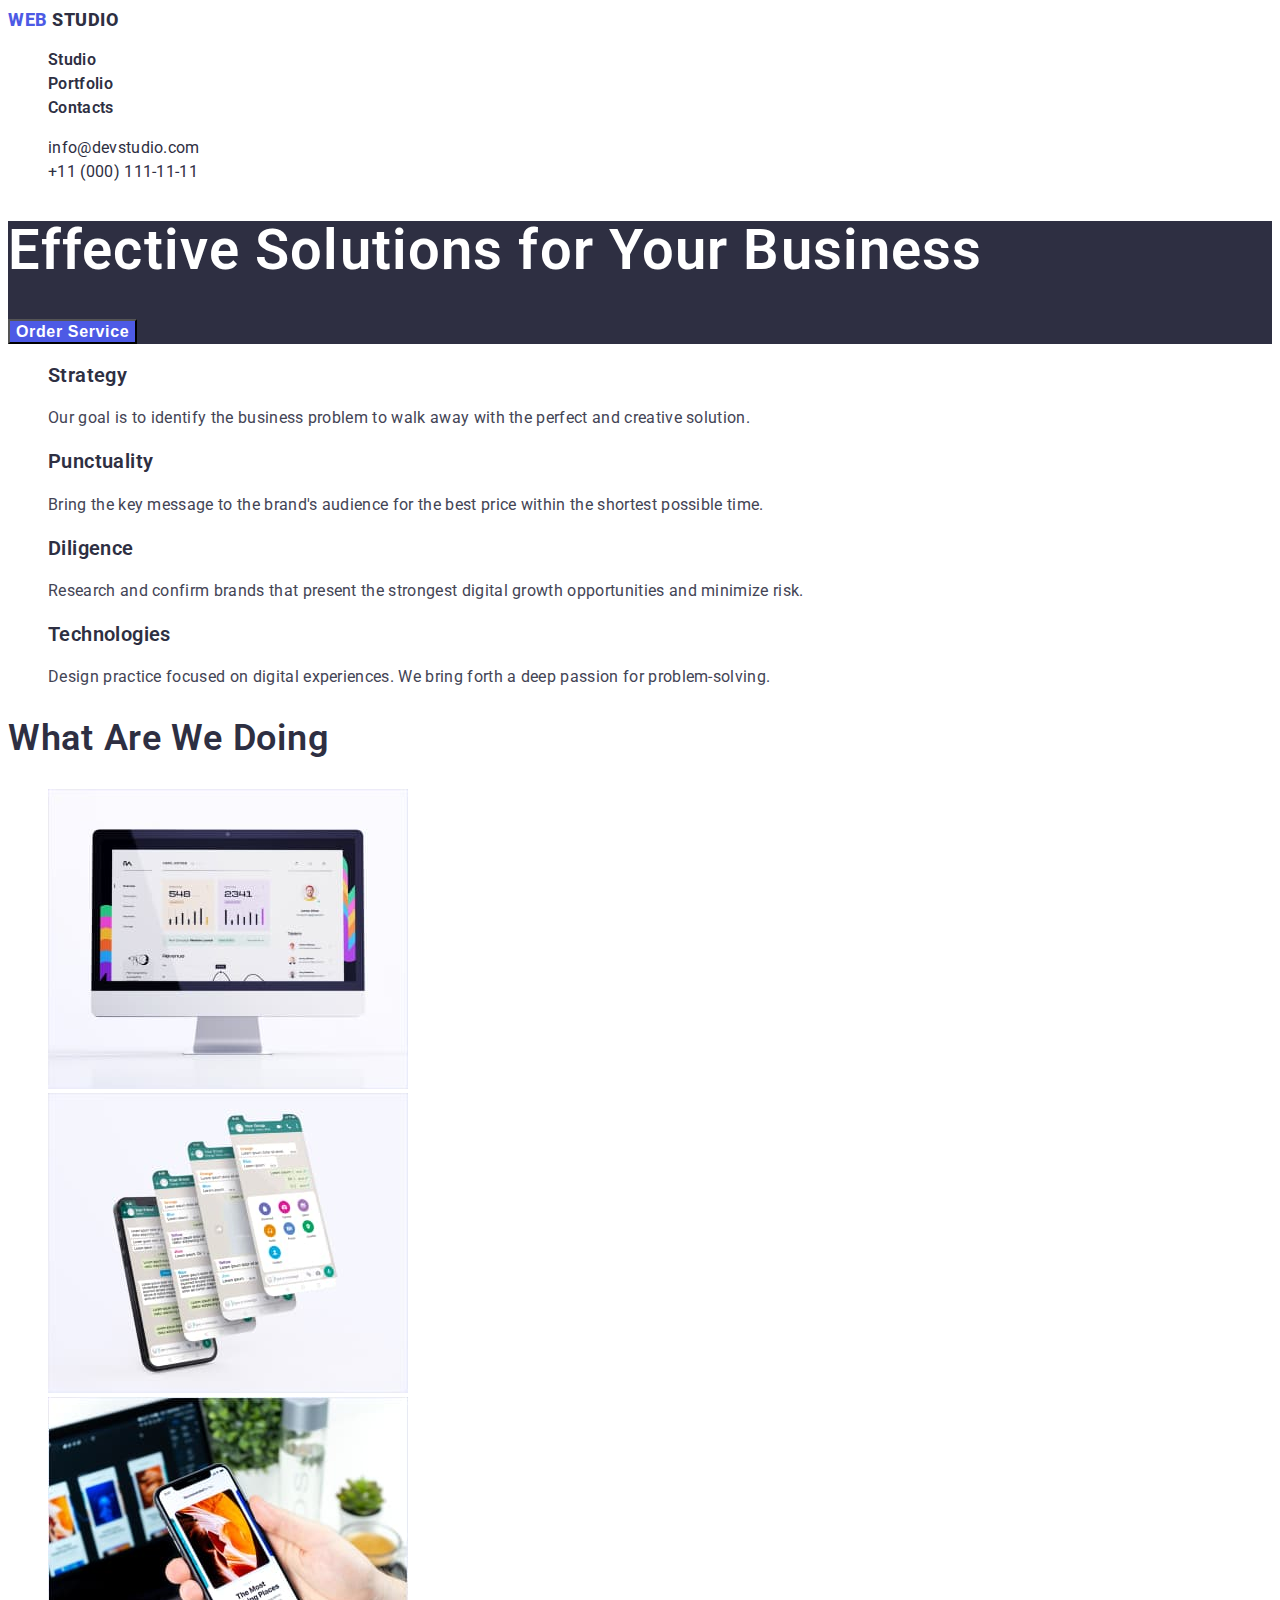
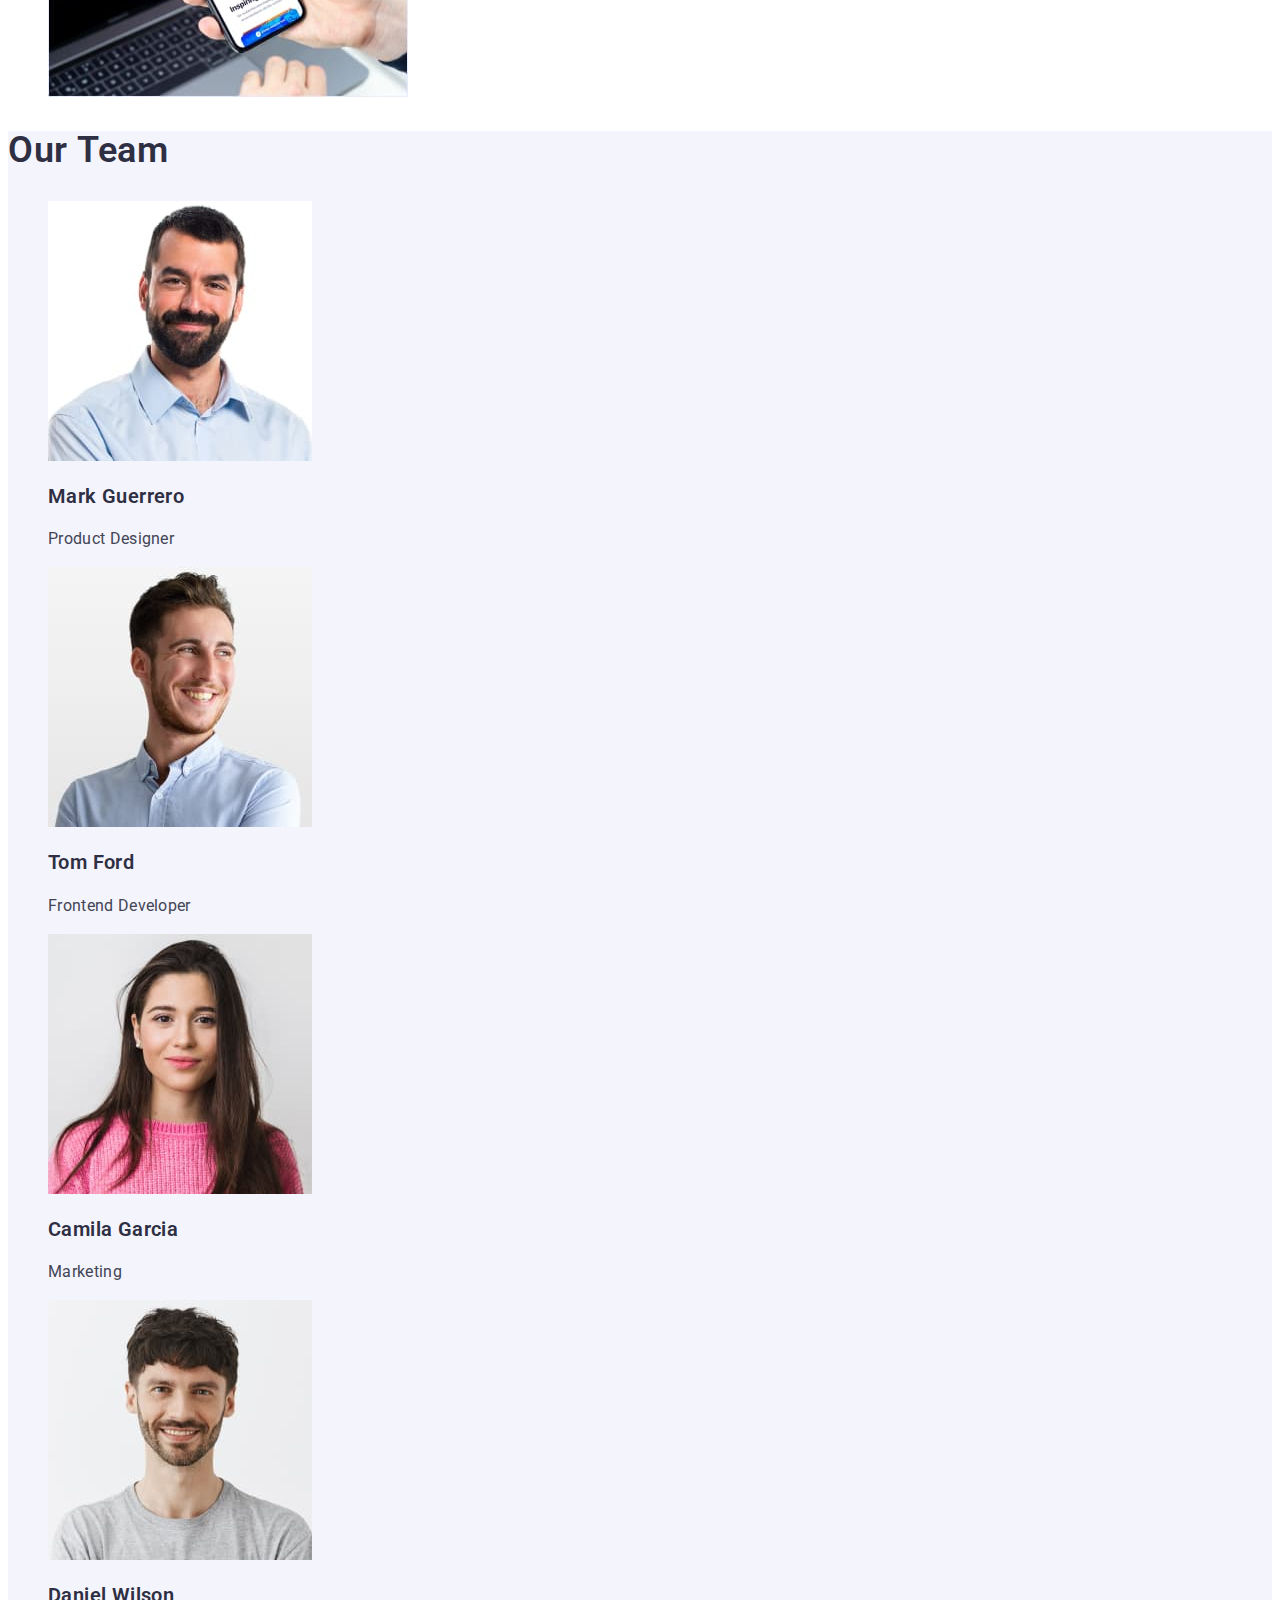
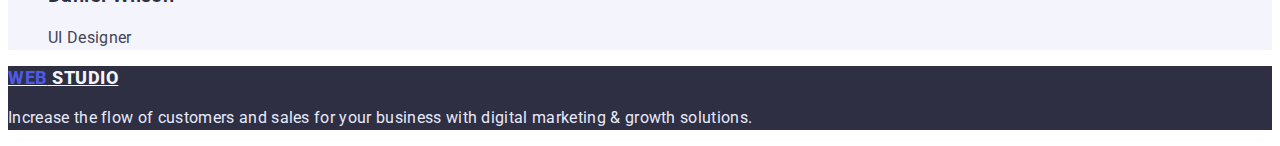
==== index.html @ 0944dae3 "Portfolio+css" ====
<!DOCTYPE html>
<html lang="en">
  <head>
    <meta charset="UTF-8" />
    <meta http-equiv="X-UA-Compatible" content="IE=edge" />
    <meta name="viewport" content="width=device-width, initial-scale=1.0" />
    <title>Студія</title>
    <link rel="preconnect" href="https://fonts.googleapis.com" />
    <link rel="preconnect" href="https://fonts.gstatic.com" crossorigin />
    <link
      href="https://fonts.googleapis.com/css2?family=Montserrat:wght@400;700&family=Raleway:wght@700&family=Roboto:wght@400;500;700;900&display=swap"
      rel="stylesheet"
    />

    <link rel="stylesheet" href="css/styles.css" />
  </head>

  <body>
    <header class="page-header">
      <nav class="page-nav">
        <a class="logotype link" href="./index.html"
          ><span class="logo-color">WEB</span> STUDIO</a
        >
        <ul class="menu list">
          <li class="menu-item">
            <a class="menu-link link" href="./index.html">Studio</a>
          </li>
          <li class="menu-item">
            <!-- <a class="menu-link link" href="./portfolio.html" target="_blank">Portfolio</a> -->
            <a class="menu-link link" href="./portfolio.html">Portfolio</a>
          </li>
          <li class="menu-item">
            <a class="menu-link link" href="">Contacts</a>
          </li>
        </ul>
      </nav>

      <ul class="contakts list">
        <li class="contakt-item">
          <a class="contakt-link link" href="mailto:info@devstudio.com"
            >info@devstudio.com</a
          >
        </li>
        <li class="contakt-item">
          <a class="contakt-link link" href="tel:+110001111111"
            >+11 (000) 111-11-11</a
          >
        </li>
      </ul>
    </header>

    <main>
      <!-- section N1 HERO-->
      <section class="hero">
        <h1 class="main-title">
          Effective Solutions
          <!--</br>-->
          for Your Business
        </h1>
        <button class="modal-btn" type="button">Order Service</button>
      </section>

      <!-- section N2 About-->
      <section>
        <h2 hidden>About us</h2>
        <ul class="list-about list">
          <li>
            <h3 class="description-title">Strategy</h3>
            <p class="description-text">
              Our goal is to identify the business problem to walk away with the
              perfect and creative solution.
            </p>
          </li>
          <li>
            <h3 class="description-title">Punctuality</h3>
            <p class="description-text">
              Bring the key message to the brand's audience for the best price
              within the shortest possible time.
            </p>
          </li>
          <li>
            <h3 class="description-title">Diligence</h3>
            <p class="description-text">
              Research and confirm brands that present the strongest digital
              growth opportunities and minimize risk.
            </p>
          </li>
          <li>
            <h3 class="description-title">Technologies</h3>
            <p class="description-text">
              Design practice focused on digital experiences. We bring forth a
              deep passion for problem-solving.
            </p>
          </li>
        </ul>
      </section>

      <!-- section N3 What are we doing -->
      <section>
        <h2 class="secondery-title">What are we doing</h2>
        <ul class="list-images list">
          <li>
            <img src="./images/pc.jpg" alt="PC" width="360" height="300" />
          </li>
          <li>
            <img
              src="./images/android.jpg"
              alt="IOS/Android"
              width="360"
              height="300"
            />
          </li>
          <li>
            <img
              src="./images/laptop.jpg"
              alt="Laptop"
              width="360"
              height="300"
            />
          </li>
        </ul>
      </section>

      <!-- section N4 Our Team-->
      <section class="our-team-section">
        <h2 class="secondery-title">Our Team</h2>
        <ul class="list-team list">
          <li>
            <img
              src="./images/mark_guerrero.jpg"
              alt="Mark Guerrero"
              width="264"
              height="260"
            />
            <h3 class="description-title">Mark Guerrero</h3>
            <p class="description-text">Product Designer</p>
          </li>
          <li>
            <img
              src="./images/tom_ford.jpg"
              alt="Tom Ford"
              width="264"
              height="260"
            />
            <h3 class="description-title">Tom Ford</h3>
            <p class="description-text">Frontend Developer</p>
          </li>
          <li>
            <img
              src="./images/camila_garcia.jpg"
              alt="Camila Garcia"
              width="264"
              height="260"
            />
            <h3 class="description-title">Camila Garcia</h3>
            <p class="description-text">Marketing</p>
          </li>
          <li>
            <img
              src="./images/daniel_wilson.jpg"
              alt="Daniel Wilson"
              width="264"
              height="260"
            />
            <h3 class="description-title">Daniel Wilson</h3>
            <p class="description-text">UI Designer</p>
          </li>
        </ul>
      </section>
    </main>

    <!-- =========footer======== -->
    <footer class="footer">
      <a class="logotype" href="./index.html" target="_blank"
        ><span class="logo-color">WEB</span> STUDIO</a
      >
      <p class="description-text">
        Increase the flow of customers and sales for your business with digital
        marketing & growth solutions.
      </p>
    </footer>
  </body>
</html>
---- css/styles.css ----
:root {
  --background-color-hero: #2e2f42;
  --background-color-footer: #2e2f42;
}

/* --------Общие правила body -------*/

body {
  font-family: "Montserrat", sans-serif;
  font-family: "Raleway", sans-serif;
  font-family: "Roboto", sans-serif;
  color: #2e2f42;
}
/* -------------------------------------- */

/* -----Сброс свойств STUDIO & PORTFOLIO---- */
.list {
  list-style: none; /*сброс точки в списках*/
}

.link {
  text-decoration: none; /*сброс подчеркивания*/
}
/* ----------------------------------------- */

/* -----header STUDIO & PORTFOLIO------ */

.logotype {
  /* font-family: 'Raleway', sans-serif; */
  /* font-style: normal; */
  font-weight: 800;
  font-size: 18px;
  line-height: 1.33;
  /* align-items: center; */
  letter-spacing: 0.03em;
  color: #2e2f42;
  text-transform: uppercase;
  /* text-decoration: none; */
}

.logo-color {
  color: #4d5ae5;
}

/* -------portfolio------ */
.menu-link {
  /* font-family: 'Roboto', sans-serif; */
  /* font-style: normal; */
  font-weight: 600;
  font-size: 16px;
  line-height: 1.5;
  letter-spacing: 0.02em;
  color: #2e2f42;
}

.menu-link:hover,
.menu-link:focus {
  color: #4d5ae5;
  /* color: red; */
}

.contakt-link {
  /* font-family: 'Roboto', sans-serif; */
  /* font-style: normal; */
  font-weight: 400;
  font-size: 16px;
  line-height: 24px;
  letter-spacing: 0.02em;
  color: #2e2f42;
}

.contakt-link:hover,
.contakt-link:focus {
  color: #4d5ae5;
  /* color: red; */
}

/* end-----header STUDIO & PORTFOLIO----end-- */

/* -----Загальні стилі STUDIO & PORTFOLIO------ */
/* common ruls for STUDIO & PORTFOLIO */

.main-title {
  /* font-family: 'Roboto', sans-serif; */
  /* font-style: normal; */
  font-weight: 600;
  font-size: 56px;
  line-height: 1.07;
  /* text-align: center; */
  letter-spacing: 0.02em;
  color: #ffffff;
}

.secondery-title {
  /* font-family: 'Roboto', sans-serif; */
  /* font-style: normal; */
  font-weight: 600;
  font-size: 36px;
  line-height: 1.11;
  /* identical to box height, or 111% */
  /* text-align: center; */
  letter-spacing: 0.02em;
  text-transform: capitalize;
}

.description-title {
  /* font-family: 'Roboto', sans-serif; */
  /* font-style: normal; */
  font-weight: 600;
  font-size: 20px;
  line-height: 1.12;
  /* identical to box height, or 120% */
  letter-spacing: 0.02em;
  /* color: #2E2F42; */
}

.description-text {
  /* font-family: 'Roboto', sans-serif; */
  /* font-style: normal; */
  font-weight: 400;
  font-size: 16px;
  line-height: 1.5;
  /* or 150% */
  letter-spacing: 0.02em;
  color: #434455;
}

.modal-btn {
  /* font-family: 'Roboto', sans-serif; */
  /* font-style: normal; */
  font-weight: 600;
  font-size: 16px;
  line-height: 1.19;
  /* display: flex; */
  align-items: center;
  letter-spacing: 0.04em;
  color: #ffffff;
  cursor: pointer;
  background-color: #4d5ae5;
}

.modal-btn:hover,
.modal-btn:focus {
  background-color: #404bbf;
}

/* end==================================end */

/* -------  STUDIO only-----------*/

.hero {
  /* background-color: #2E2F42; */
  background-color: var(--background-color-hero);
}

.our-team-section {
  background-color: #f4f4fd;
}
/* end--------------------------- */

/* -------  Portfolio only-----------*/
.back-fone-text {
  color: #f4f4fd;
}
/* -------  Portfolio only-----------*/

/* ----footer-STUDIO & PORTFOLIO------- */

.footer {
  background-color: var(--background-color-footer);
}

/* наслідує з description-text */
.footer .description-text {
  /* font-family: 'Roboto', sans-serif; */
  /* font-style: normal; */
  /* font-weight: 400; */
  /* font-size: 16px; */
  /* line-height: 1.5; */
  /* or 150% */
  /* letter-spacing: 0.02em; */
  color: #e7e9fc;
}

.footer .logotype {
  color: #f4f4fd;
}
/* end==================================end */
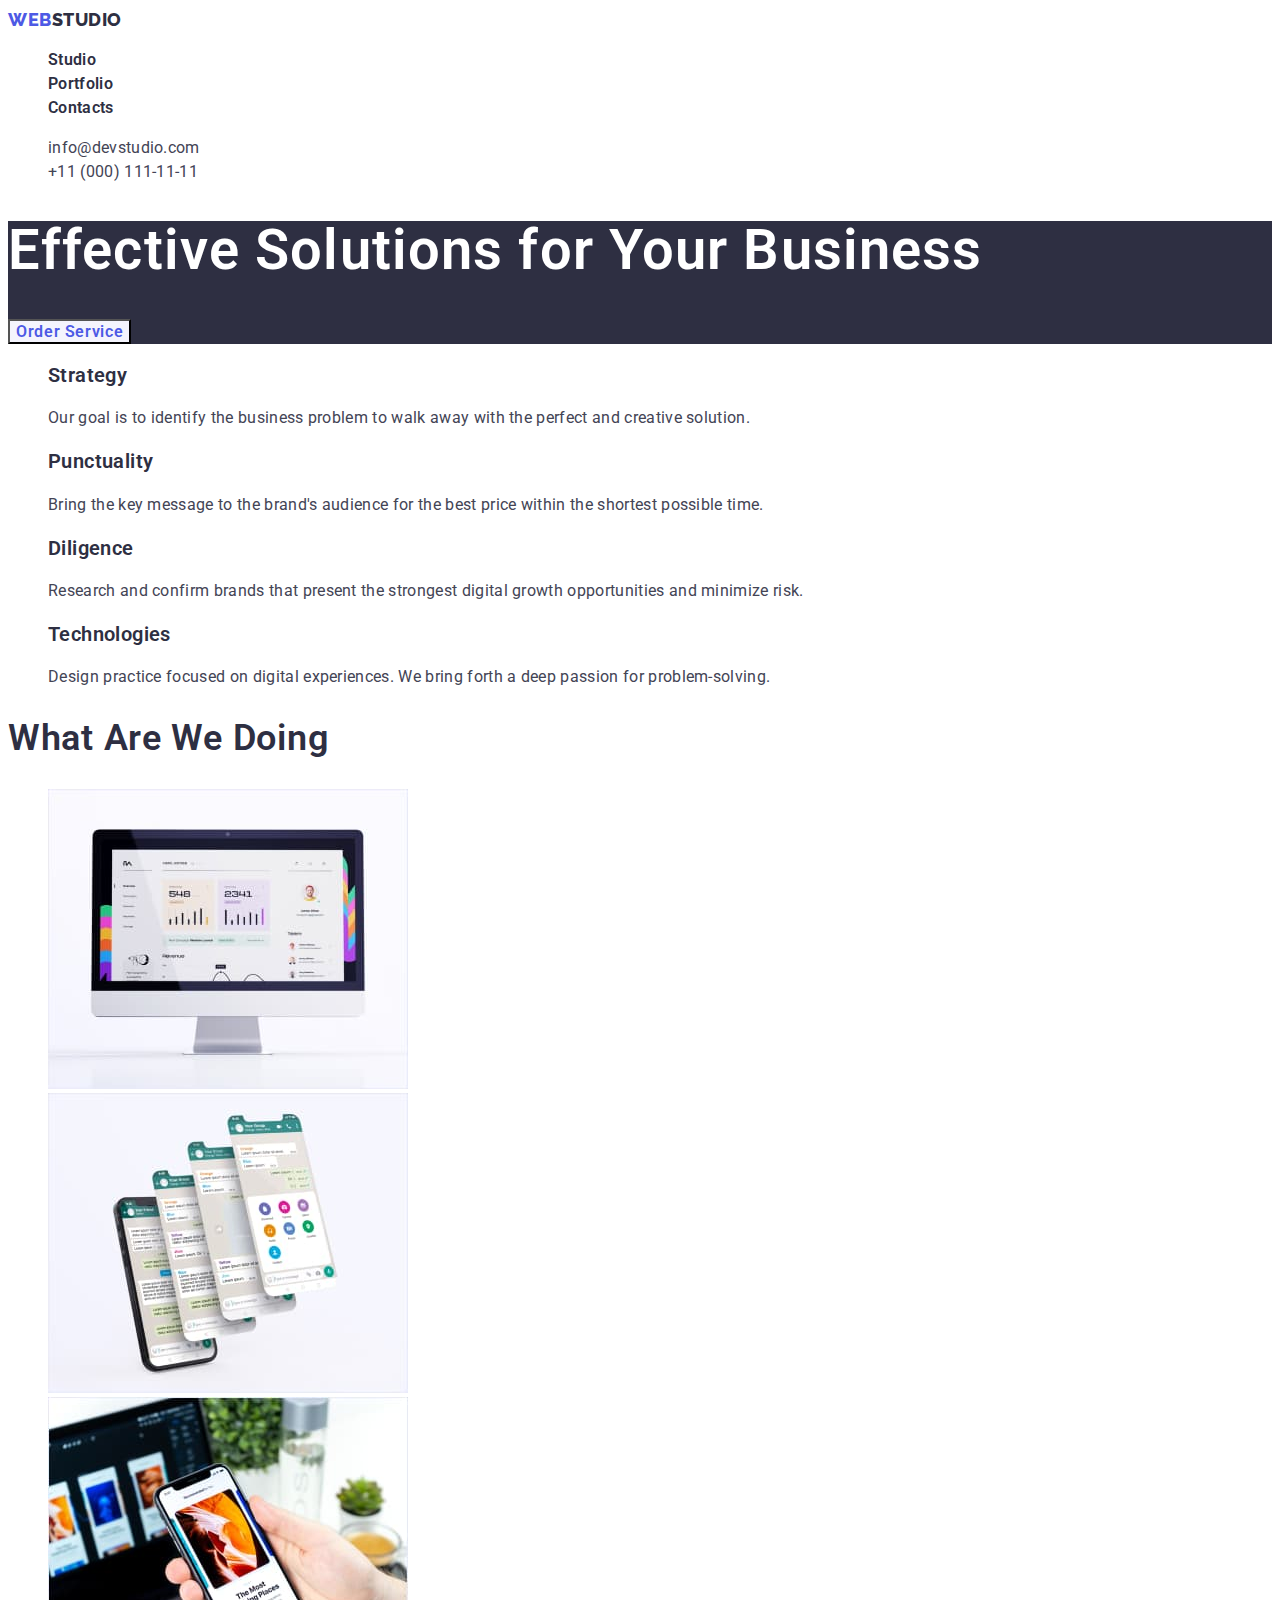
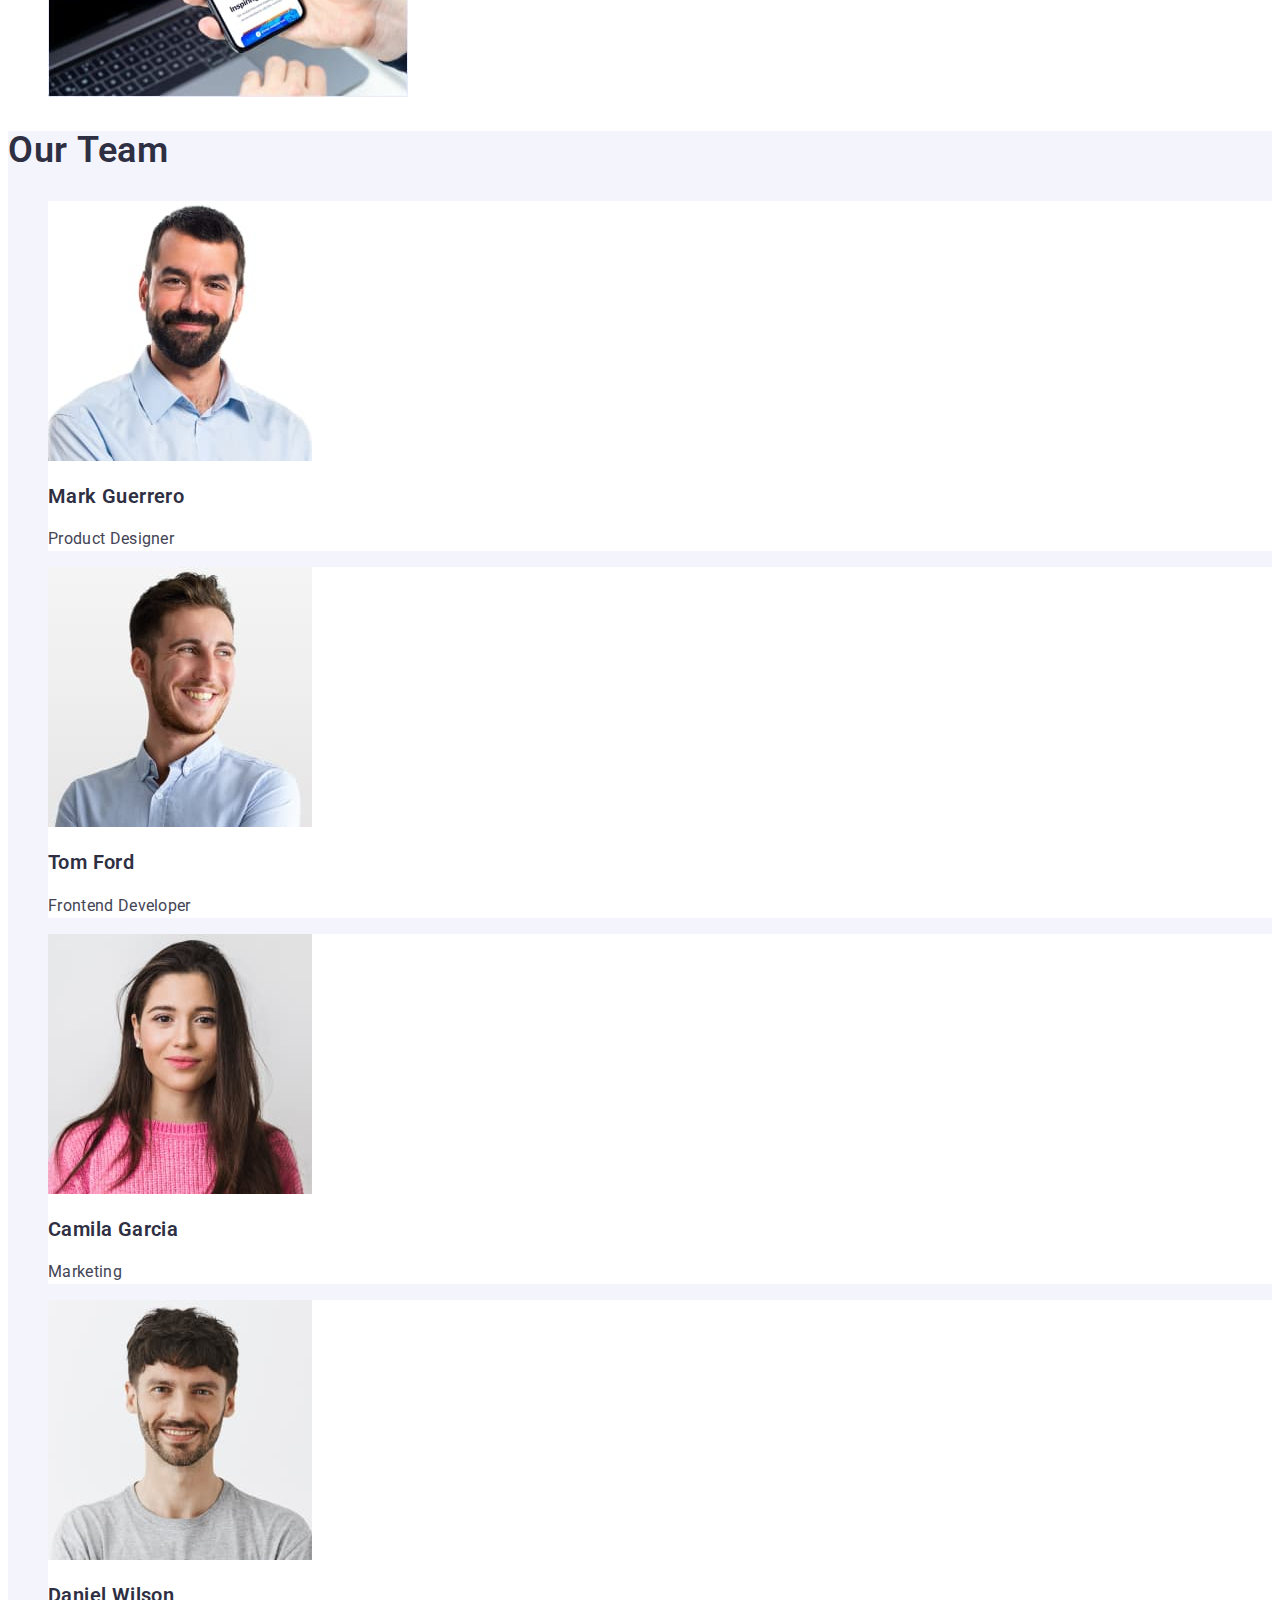
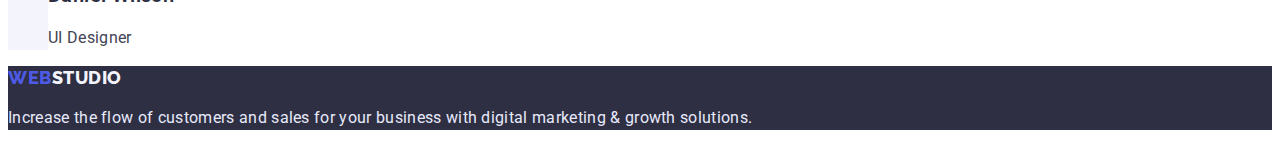
==== commit bb0f954d: "Correct HW2" ====
--- a/index.html
+++ b/index.html
@@ -5,12 +5,18 @@
     <meta http-equiv="X-UA-Compatible" content="IE=edge" />
     <meta name="viewport" content="width=device-width, initial-scale=1.0" />
     <title>Студія</title>
-    <link rel="preconnect" href="https://fonts.googleapis.com" />
+
+    <link rel="preconnect" href="https://fonts.googleapis.com">
+    <link rel="preconnect" href="https://fonts.gstatic.com" crossorigin>
+    <link href="https://fonts.googleapis.com/css2?family=Raleway:wght@800&family=Roboto:wght@400;500;700;900&display=swap" rel="stylesheet">
+
+
+    <!-- <link rel="preconnect" href="https://fonts.googleapis.com" />
     <link rel="preconnect" href="https://fonts.gstatic.com" crossorigin />
     <link
       href="https://fonts.googleapis.com/css2?family=Montserrat:wght@400;700&family=Raleway:wght@700&family=Roboto:wght@400;500;700;900&display=swap"
       rel="stylesheet"
-    />
+    /> -->
 
     <link rel="stylesheet" href="css/styles.css" />
   </head>
@@ -19,7 +25,7 @@
     <header class="page-header">
       <nav class="page-nav">
         <a class="logotype link" href="./index.html"
-          ><span class="logo-color">WEB</span> STUDIO</a
+          ><span class="logo-color">WEB</span>STUDIO</a
         >
         <ul class="menu list">
           <li class="menu-item">
@@ -171,8 +177,8 @@
 
     <!-- =========footer======== -->
     <footer class="footer">
-      <a class="logotype" href="./index.html" target="_blank"
-        ><span class="logo-color">WEB</span> STUDIO</a
+      <a class="logotype link" href="./index.html" target="_blank"
+        ><span class="logo-color">WEB</span>STUDIO</a
       >
       <p class="description-text">
         Increase the flow of customers and sales for your business with digital
--- a/css/styles.css
+++ b/css/styles.css
@@ -1,183 +1,193 @@
 :root {
-  --background-color-hero: #2e2f42;
-  --background-color-footer: #2e2f42;
+  --main-color:             #2e2f42;
+  --main-title-color:       #ffffff;
+  --color-description-text: #434455;
+  --btn-color:              #f4f4fd;
+  --secondery-color:        #4d5ae5;
+  /* --btn-backgr-color:       #f4f4fd; */
+  /* --btn-color-hover:        #f4f4fd; */
+  
+
+  /* --menu-color-hover:    #4d5ae5;
+  --first-leter-logo-color: #4d5ae5;
+  --btn-backgr-color-hover: #4d5ae5;
+  --btn-color:              #4d5ae5; */
+  
+
 }
 
 /* --------Общие правила body -------*/
 
 body {
-  font-family: "Montserrat", sans-serif;
-  font-family: "Raleway", sans-serif;
   font-family: "Roboto", sans-serif;
-  color: #2e2f42;
+  font-style: normal;
+  /* color: #2e2f42; */
+  color: var(--main-color);
 }
-/* -------------------------------------- */
+/* end---------------------------------- */
 
 /* -----Сброс свойств STUDIO & PORTFOLIO---- */
 .list {
   list-style: none; /*сброс точки в списках*/
 }
-
 .link {
   text-decoration: none; /*сброс подчеркивания*/
 }
-/* ----------------------------------------- */
+/* end------------------------------------ */
+
+/* -----спрятать загловок PORTFOLIO---- */
+.visually-hidden {
+  position: absolute;
+  white-space: nowrap;
+  width: 1px;
+  height: 1px;
+  overflow: hidden;
+  border: 0;
+  padding: 0;
+  clip: rect(0 0 0 0);
+  clip-path: inset(50%);
+  margin: -1px;
+}
 
 /* -----header STUDIO & PORTFOLIO------ */
 
 .logotype {
-  /* font-family: 'Raleway', sans-serif; */
-  /* font-style: normal; */
+  font-family: "Raleway", sans-serif;
   font-weight: 800;
   font-size: 18px;
   line-height: 1.33;
-  /* align-items: center; */
   letter-spacing: 0.03em;
-  color: #2e2f42;
+  /* color: #2e2f42; */
+  color: var(--main-color);
   text-transform: uppercase;
-  /* text-decoration: none; */
 }
 
 .logo-color {
-  color: #4d5ae5;
+  /* color: #4d5ae5; */
+  color: var(--secondery-color);
 }
 
-/* -------portfolio------ */
 .menu-link {
-  /* font-family: 'Roboto', sans-serif; */
-  /* font-style: normal; */
   font-weight: 600;
   font-size: 16px;
   line-height: 1.5;
   letter-spacing: 0.02em;
-  color: #2e2f42;
+  /* color: #2e2f42; */
+  color: var(--main-color);
 }
 
 .menu-link:hover,
 .menu-link:focus {
-  color: #4d5ae5;
-  /* color: red; */
+  /* color: #4d5ae5; */
+  color: var(--secondery-color);
 }
 
 .contakt-link {
-  /* font-family: 'Roboto', sans-serif; */
-  /* font-style: normal; */
   font-weight: 400;
   font-size: 16px;
-  line-height: 24px;
+  line-height: 1.5;
   letter-spacing: 0.02em;
-  color: #2e2f42;
+  /* color: #434455; */
+  color: var(--color-description-text);
 }
 
 .contakt-link:hover,
 .contakt-link:focus {
-  color: #4d5ae5;
-  /* color: red; */
+  /* color: #4d5ae5; */
+  color: var(--secondery-color);
 }
 
 /* end-----header STUDIO & PORTFOLIO----end-- */
 
 /* -----Загальні стилі STUDIO & PORTFOLIO------ */
-/* common ruls for STUDIO & PORTFOLIO */
 
 .main-title {
-  /* font-family: 'Roboto', sans-serif; */
-  /* font-style: normal; */
   font-weight: 600;
   font-size: 56px;
   line-height: 1.07;
-  /* text-align: center; */
   letter-spacing: 0.02em;
-  color: #ffffff;
+  /* color: #ffffff; */
+  color: var(--main-title-color);
 }
 
 .secondery-title {
-  /* font-family: 'Roboto', sans-serif; */
-  /* font-style: normal; */
   font-weight: 600;
   font-size: 36px;
   line-height: 1.11;
-  /* identical to box height, or 111% */
   /* text-align: center; */
   letter-spacing: 0.02em;
   text-transform: capitalize;
+  /* color: var(--main-color); from body*/
 }
 
 .description-title {
-  /* font-family: 'Roboto', sans-serif; */
-  /* font-style: normal; */
   font-weight: 600;
   font-size: 20px;
   line-height: 1.12;
-  /* identical to box height, or 120% */
   letter-spacing: 0.02em;
-  /* color: #2E2F42; */
+  /* color: var(--main-color); from body*/
 }
 
 .description-text {
-  /* font-family: 'Roboto', sans-serif; */
-  /* font-style: normal; */
   font-weight: 400;
   font-size: 16px;
   line-height: 1.5;
-  /* or 150% */
   letter-spacing: 0.02em;
-  color: #434455;
+  /* color: #434455; */
+  color: var(--color-description-text);
 }
 
 .modal-btn {
-  /* font-family: 'Roboto', sans-serif; */
-  /* font-style: normal; */
+  font-family: "Roboto", sans-serif;
+  font-style: normal;
   font-weight: 600;
   font-size: 16px;
   line-height: 1.19;
   /* display: flex; */
   align-items: center;
   letter-spacing: 0.04em;
-  color: #ffffff;
   cursor: pointer;
-  background-color: #4d5ae5;
+
+  color: var(--secondery-color);
+  background-color: var(--btn-color);
 }
 
 .modal-btn:hover,
 .modal-btn:focus {
-  background-color: #404bbf;
+  color: var(--btn-color);
+  background-color: var(--secondery-color);
 }
-
 /* end==================================end */
 
 /* -------  STUDIO only-----------*/
 
 .hero {
   /* background-color: #2E2F42; */
-  background-color: var(--background-color-hero);
+  background-color: var(--main-color);
 }
-
 .our-team-section {
   background-color: #f4f4fd;
+}
+.our-team-section li {
+  background-color: #ffffff;
 }
 /* end--------------------------- */
 
 /* -------  Portfolio only-----------*/
-.back-fone-text {
-  color: #f4f4fd;
-}
-/* -------  Portfolio only-----------*/
+
+/* end--------------------------- */
 
 /* ----footer-STUDIO & PORTFOLIO------- */
 
 .footer {
-  background-color: var(--background-color-footer);
+  background-color: var(--main-color);
 }
 
 /* наслідує з description-text */
 .footer .description-text {
-  /* font-family: 'Roboto', sans-serif; */
-  /* font-style: normal; */
   /* font-weight: 400; */
   /* font-size: 16px; */
   /* line-height: 1.5; */
-  /* or 150% */
   /* letter-spacing: 0.02em; */
   color: #e7e9fc;
 }
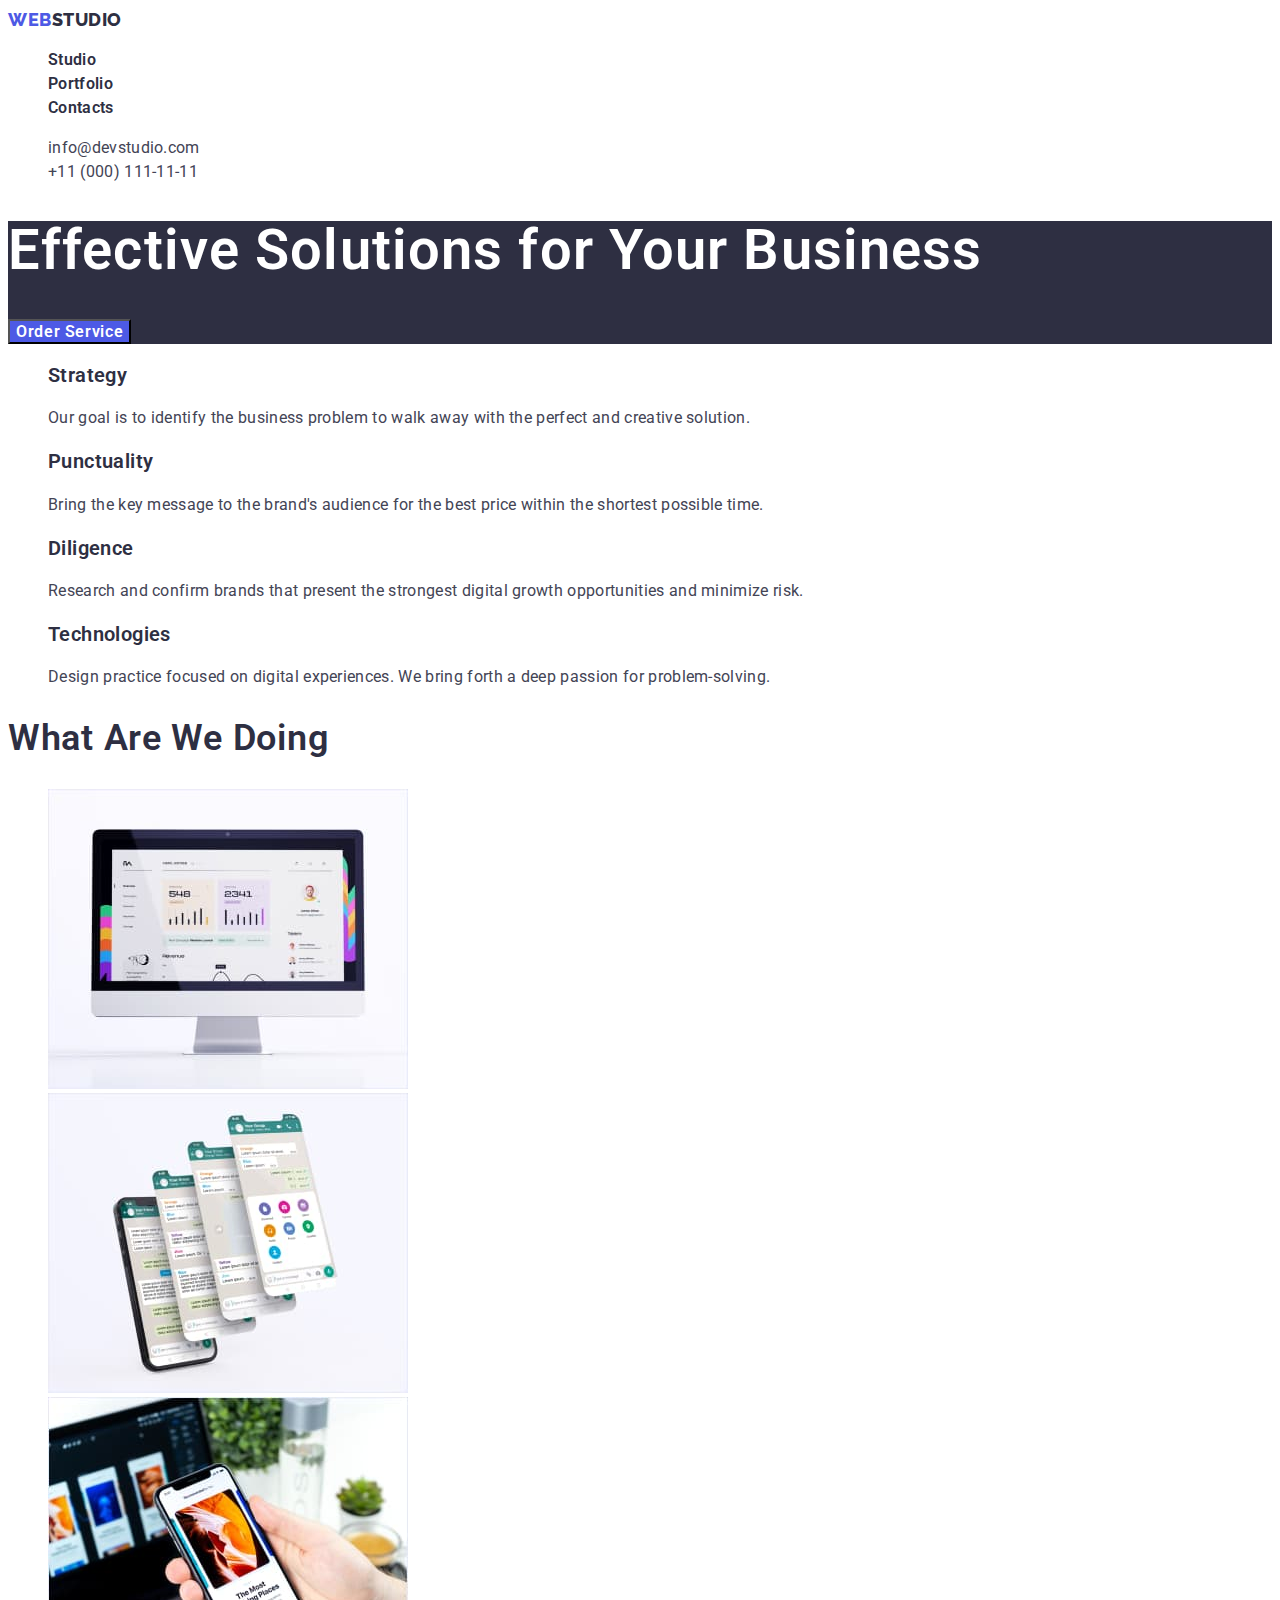
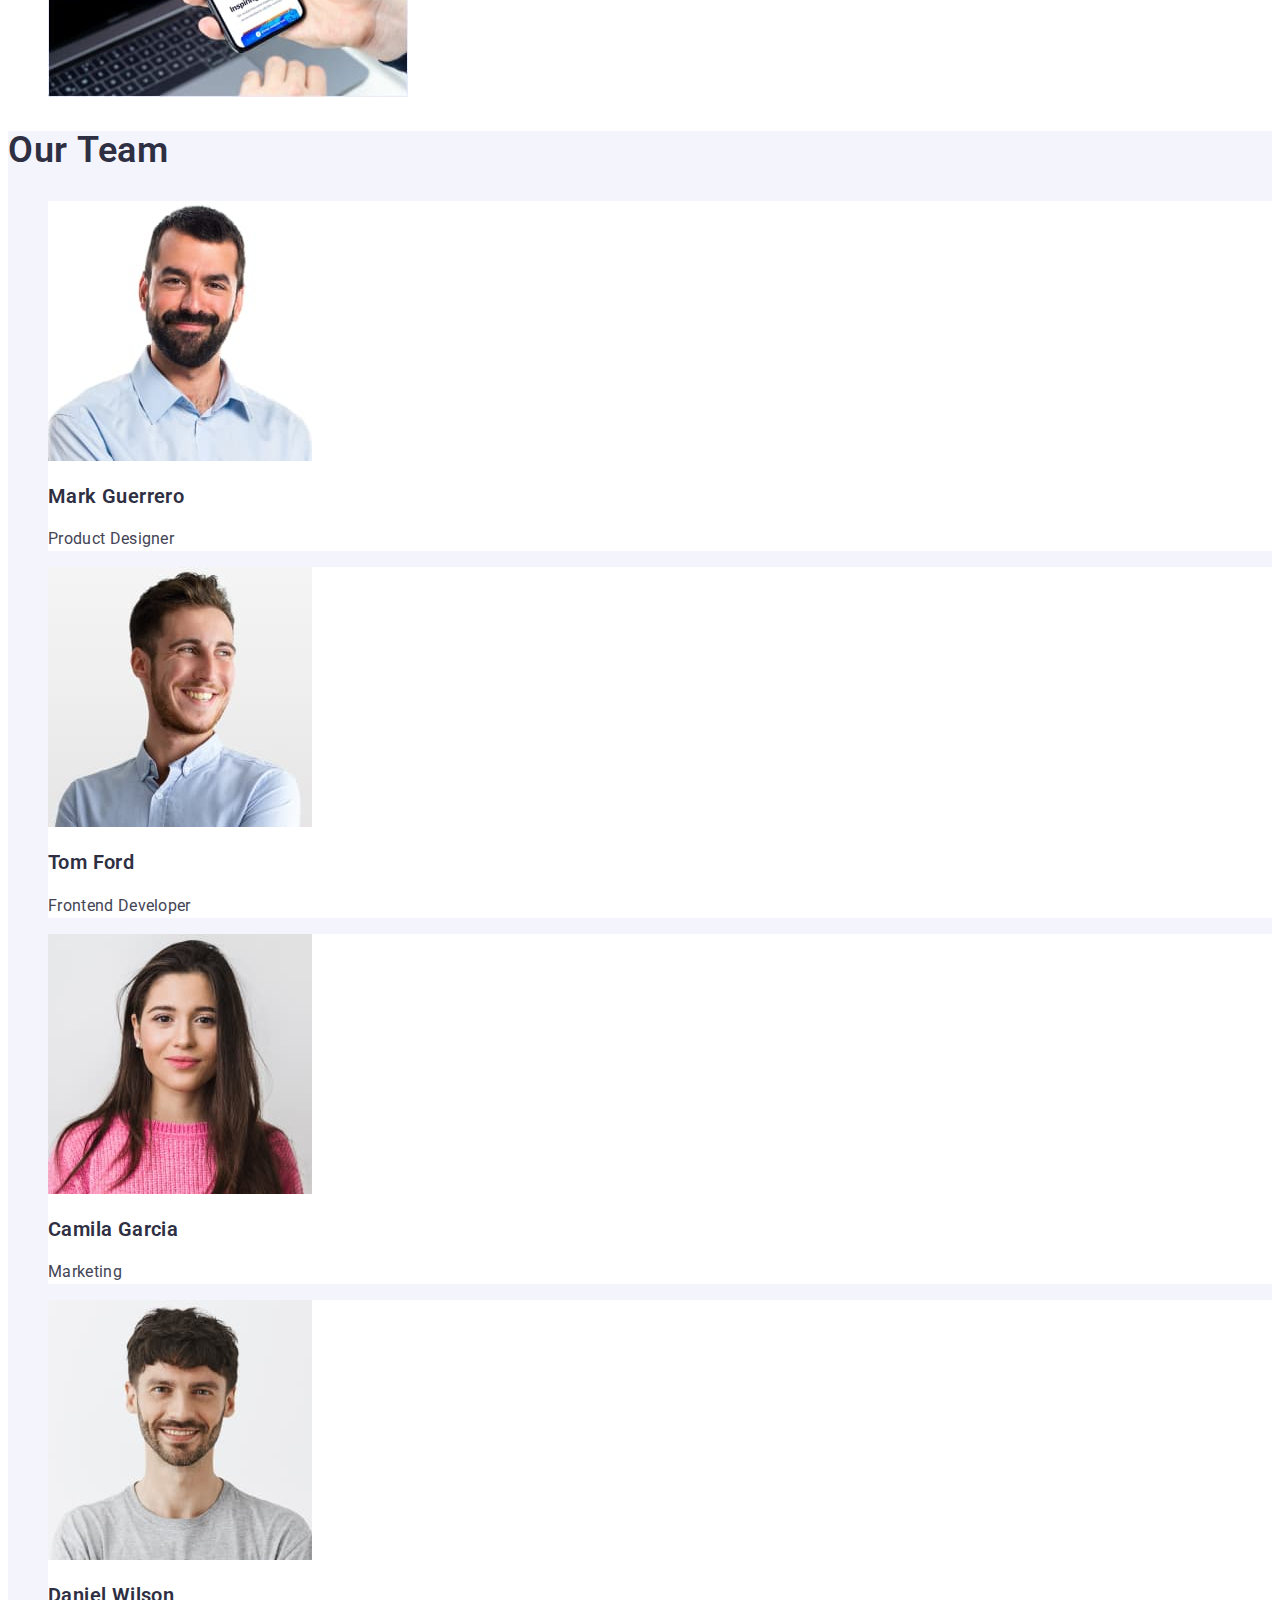
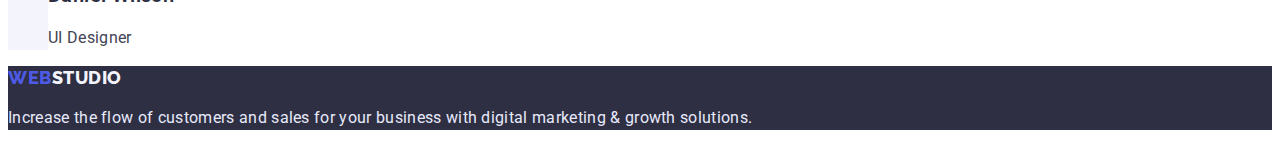
==== commit 17f0bbc0: "correct 2" ====
--- a/index.html
+++ b/index.html
@@ -6,10 +6,12 @@
     <meta name="viewport" content="width=device-width, initial-scale=1.0" />
     <title>Студія</title>
 
-    <link rel="preconnect" href="https://fonts.googleapis.com">
-    <link rel="preconnect" href="https://fonts.gstatic.com" crossorigin>
-    <link href="https://fonts.googleapis.com/css2?family=Raleway:wght@800&family=Roboto:wght@400;500;700;900&display=swap" rel="stylesheet">
-
+    <link rel="preconnect" href="https://fonts.googleapis.com" />
+    <link rel="preconnect" href="https://fonts.gstatic.com" crossorigin />
+    <link
+      href="https://fonts.googleapis.com/css2?family=Raleway:wght@800&family=Roboto:wght@400;500;700;900&display=swap"
+      rel="stylesheet"
+    />
 
     <!-- <link rel="preconnect" href="https://fonts.googleapis.com" />
     <link rel="preconnect" href="https://fonts.gstatic.com" crossorigin />
@@ -25,7 +27,7 @@
     <header class="page-header">
       <nav class="page-nav">
         <a class="logotype link" href="./index.html"
-          ><span class="logo-color">WEB</span>STUDIO</a
+          ><span class="logo-color">web</span>studio</a
         >
         <ul class="menu list">
           <li class="menu-item">
@@ -63,7 +65,7 @@
           <!--</br>-->
           for Your Business
         </h1>
-        <button class="modal-btn" type="button">Order Service</button>
+        <button class="hero-btn" type="button">Order Service</button>
       </section>
 
       <!-- section N2 About-->
@@ -178,7 +180,7 @@
     <!-- =========footer======== -->
     <footer class="footer">
       <a class="logotype link" href="./index.html" target="_blank"
-        ><span class="logo-color">WEB</span>STUDIO</a
+        ><span class="logo-color">web</span>studio</a
       >
       <p class="description-text">
         Increase the flow of customers and sales for your business with digital
--- a/css/styles.css
+++ b/css/styles.css
@@ -1,26 +1,23 @@
 :root {
-  --main-color:             #2e2f42;
-  --main-title-color:       #ffffff;
+  --main-color: #2e2f42;
+  --main-title-color: #ffffff;
   --color-description-text: #434455;
-  --btn-color:              #f4f4fd;
-  --secondery-color:        #4d5ae5;
+  --btn-color: #f4f4fd;
+  --secondery-color: #4d5ae5;
   /* --btn-backgr-color:       #f4f4fd; */
   /* --btn-color-hover:        #f4f4fd; */
-  
 
   /* --menu-color-hover:    #4d5ae5;
   --first-leter-logo-color: #4d5ae5;
   --btn-backgr-color-hover: #4d5ae5;
   --btn-color:              #4d5ae5; */
-  
-
 }
 
 /* --------Общие правила body -------*/
 
 body {
   font-family: "Roboto", sans-serif;
-  font-style: normal;
+  /* font-style: normal; */
   /* color: #2e2f42; */
   color: var(--main-color);
 }
@@ -137,6 +134,24 @@
   color: var(--color-description-text);
 }
 
+.hero-btn {
+  font-family: "Roboto";
+  font-style: normal;
+  font-weight: 600;
+  font-size: 16px;
+  line-height: 1.19;
+  /* display: flex; */
+  align-items: center;
+  letter-spacing: 0.04em;
+  color: #ffffff;
+  background-color: #4d5ae5;
+}
+
+.hero-btn:hover,
+.hero-btn:focus {
+  background-color: #404bbf;
+}
+
 .modal-btn {
   font-family: "Roboto", sans-serif;
   font-style: normal;
@@ -171,10 +186,6 @@
 .our-team-section li {
   background-color: #ffffff;
 }
-/* end--------------------------- */
-
-/* -------  Portfolio only-----------*/
-
 /* end--------------------------- */
 
 /* ----footer-STUDIO & PORTFOLIO------- */
